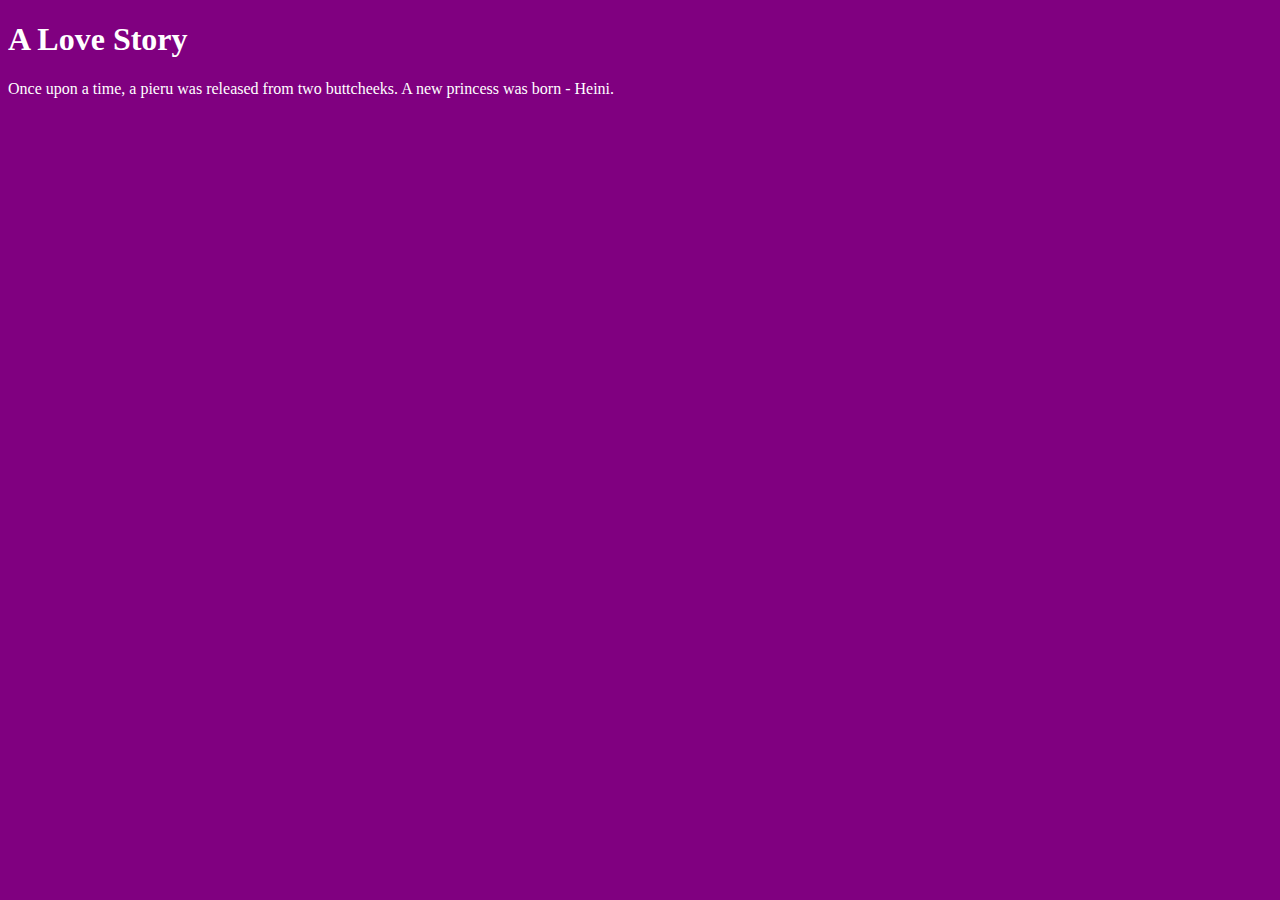
==== index.html @ 0540ab8f "structure for updating" ====
<!DOCTYPE html>
<html>
<head>
	<link rel="stylesheet" href="layout.css">
</head>
<body>

<h1>A Love Story</h1>

<p>Once upon a time, a pieru was released from two buttcheeks. A new
princess was born - Heini.</p>

</body>
</html>
---- layout.css ----
body {
	background-color : purple;
}
h1 {
	color : white;
}
p {
	color : white;
}
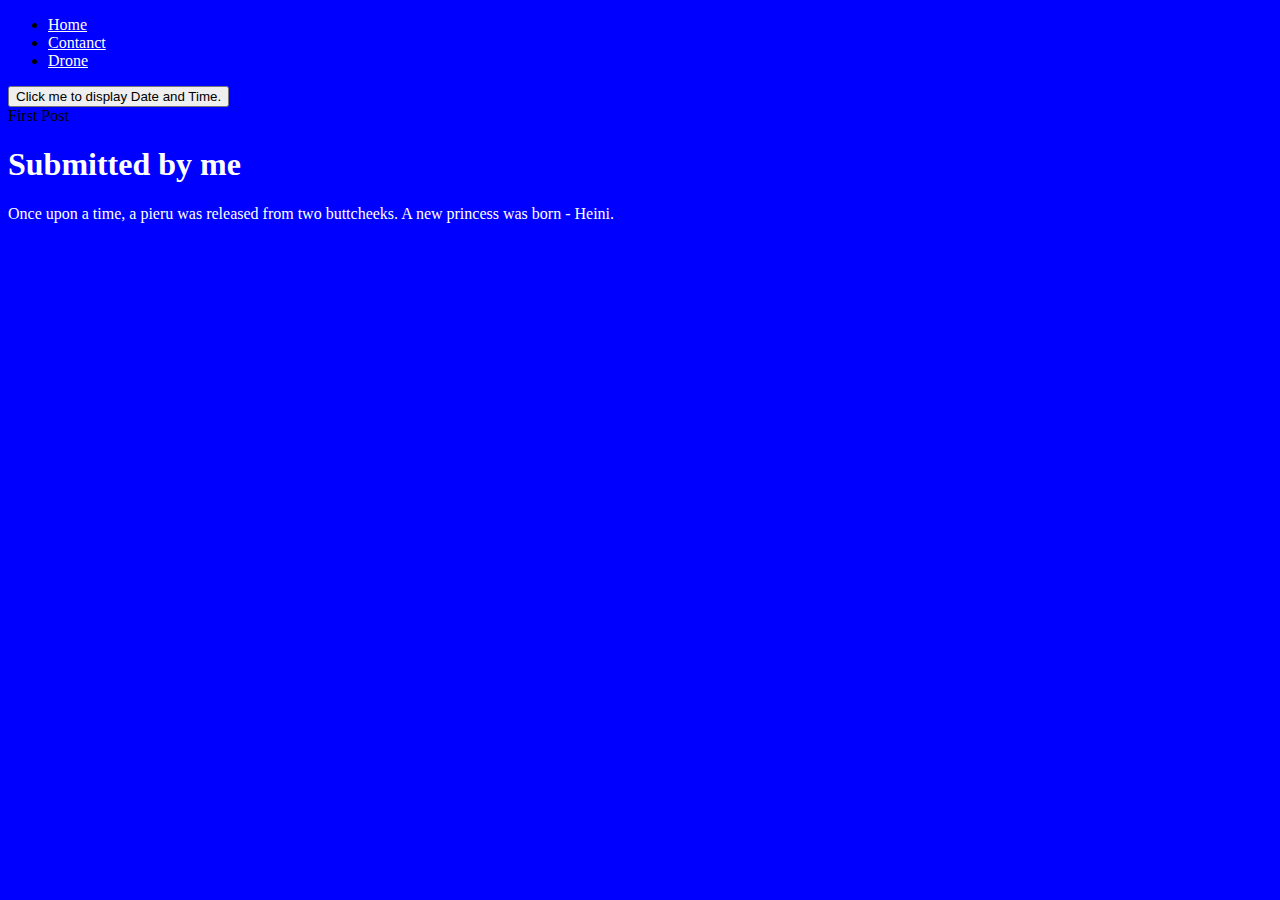
==== commit 015745d4: "first test with webserver" ====
--- a/index.html
+++ b/index.html
@@ -1,14 +1,45 @@
 <!DOCTYPE html>
-<html>
+<html lang="se">
+
 <head>
+	<title>HTML5/CSS3 Responsive Theme</title>
+	<meta charset="utf-8"/>
+
 	<link rel="stylesheet" href="layout.css">
+	<meta name="viewport" content="width=device-width, initial-scale=1.0"/>
 </head>
 <body>
 
-<h1>A Love Story</h1>
+	<header>
+		<nav><ul>
+			<li><a href="#">Home</a></li>
+			<li><a href="#">Contanct</a></li>
+			<li><a href="touchController">Drone</a></li>
+		</ul></nav>
+	</header>
+	<button type="button"
+	onclick="document.getElementById('demo').innerHTML = Date()">
+Click me to display Date and Time.</button>
+	<div class="mainContent">
+		<div class="content">
+			<article class="topcontent">
+				<header>
+						<h2<a href="##" title="First Post">First Post</a></h2>
+				</header>
+				<footer>
+					<h1> Submitted by me </h1>
+				</footer>
+				<content>
+					<p id="demo"></p>
+					<p>Once upon a time, a pieru was released from two buttcheeks. A new
+					princess was born - Heini.</p>
+				</content>
+			</article>
+		</div>
+	</div>
 
-<p>Once upon a time, a pieru was released from two buttcheeks. A new
-princess was born - Heini.</p>
+
+
 
 </body>
 </html>
--- a/layout.css
+++ b/layout.css
@@ -1,5 +1,5 @@
 body {
-	background-color : purple;
+	background-color : blue;
 }
 h1 {
 	color : white;
@@ -7,3 +7,9 @@
 p {
 	color : white;
 }
+h2{
+	color : white;
+}
+a{
+	color : white;
+}
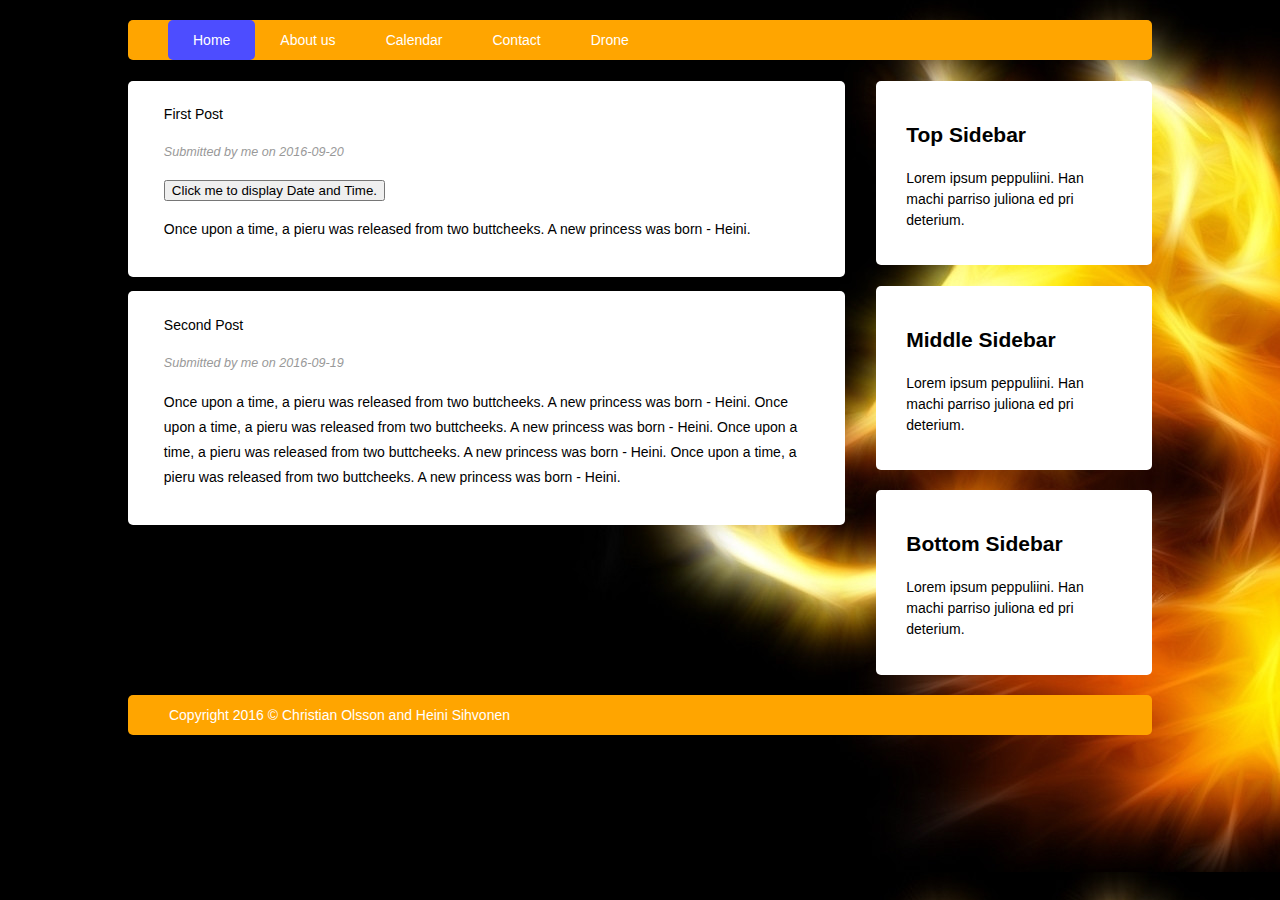
==== commit ff52d8c4: "responsive base in place" ====
--- a/index.html
+++ b/index.html
@@ -8,36 +8,82 @@
 	<link rel="stylesheet" href="layout.css">
 	<meta name="viewport" content="width=device-width, initial-scale=1.0"/>
 </head>
-<body>
+<body class="body">
 
-	<header>
+	<header class="mainHeader">
 		<nav><ul>
-			<li><a href="#">Home</a></li>
-			<li><a href="#">Contanct</a></li>
-			<li><a href="touchController">Drone</a></li>
+			<li class="active"><a href="#">Home</a></li>
+			<li><a href="#">About us</a></li>
+			<li><a href="#">Calendar</a></li>
+			<li><a href="#">Contact</a></li>
+			<li><a href="touchController.html">Drone</a></li>
 		</ul></nav>
 	</header>
-	<button type="button"
-	onclick="document.getElementById('demo').innerHTML = Date()">
-Click me to display Date and Time.</button>
+
 	<div class="mainContent">
 		<div class="content">
-			<article class="topcontent">
+			<article class="topContent">
 				<header>
-						<h2<a href="##" title="First Post">First Post</a></h2>
+						<h2<a href="#" title="First Post">First Post</a></h2>
 				</header>
 				<footer>
-					<h1> Submitted by me </h1>
+					<p class="post-info"> Submitted by me on 2016-09-20</p>
 				</footer>
 				<content>
+					<button type="button"
+					onclick="document.getElementById('demo').innerHTML = Date()">
+				Click me to display Date and Time.</button>
+
 					<p id="demo"></p>
 					<p>Once upon a time, a pieru was released from two buttcheeks. A new
+					princess was born - Heini.</p>
+				</content>
+			</article>
+
+			<article class="bottomContent">
+				<header>
+						<h2<a href="#" title="Second Post">Second Post</a></h2>
+				</header>
+				<footer>
+					<p class="post-info"> Submitted by me on 2016-09-19 </p>
+				</footer>
+				<content>
+					<p>Once upon a time, a pieru was released from two buttcheeks. A new
+					princess was born - Heini.
+					Once upon a time, a pieru was released from two buttcheeks. A new
+					princess was born - Heini.
+					Once upon a time, a pieru was released from two buttcheeks. A new
+					princess was born - Heini.
+					Once upon a time, a pieru was released from two buttcheeks. A new
 					princess was born - Heini.</p>
 				</content>
 			</article>
 		</div>
 	</div>
 
+	<aside class="top-sidebar">
+		<article>
+			<h2> Top Sidebar</h2>
+			<p> Lorem ipsum peppuliini. Han machi parriso juliona ed pri deterium. </p>
+		</article>
+	</aside>
+	<aside class="middle-sidebar">
+		<article>
+			<h2> Middle Sidebar</h2>
+			<p> Lorem ipsum peppuliini. Han machi parriso juliona ed pri deterium. </p>
+		</article>
+	</aside>
+	<aside class="bottom-sidebar">
+		<article>
+			<h2> Bottom Sidebar</h2>
+			<p> Lorem ipsum peppuliini. Han machi parriso juliona ed pri deterium. </p>
+		</article>
+	</aside>
+
+	<footer class="main-footer">
+		<p> Copyright 2016 &copy; Christian Olsson and Heini Sihvonen </p>
+	</footer>
+
 
 
 
--- a/layout.css
+++ b/layout.css
@@ -1,15 +1,213 @@
+/*
+	Comments:
+*/
+
 body {
-	background-color : blue;
-}
-h1 {
-	color : white;
-}
-p {
-	color : white;
-}
-h2{
-	color : white;
-}
-a{
-	color : white;
-}
+	background-image: url('img/abstract_fox.png');
+	color: black;
+	font-size: 87.5%; /*base font size is 14px*/
+	font-family: Arial, "Lucida Sans Unicode";
+	line-height: 1.5;
+	text-align: left;
+}
+
+a {
+	text-decoration: none;
+}
+
+a:link, a:visited{
+	color: #CF5C3F;
+}
+
+a:hover, a:active{
+	color: #CF5C3F;
+	background-color: #FFF;
+}
+
+.body {
+	margin: 0 auto; /* EVERYTHING CENTER */
+	width:80%;
+	clear: both; /*makes container no floating elements*/
+
+}
+
+.mainHeader nav{
+	background-color: orange;
+	height: 40px;
+	margin: 2% 0 0 0;
+	border-radius: 5px;
+	-moz-border-radius: 5px;
+	-webkit-border-radius: 5px;
+}
+
+.mainHeader nav ul{
+	list-style: none;
+	margin: 0 auto;
+}
+
+.mainHeader nav ul li{
+	float: left;
+	display: inline;
+}
+
+.mainHeader nav a:link, .mainHeader nav a:visited{
+	color: #FFF;
+	display: inline-block;
+	padding: 10px 25px;
+	height: 20px;
+}
+
+.mainHeader nav a:hover, .mainHeader nav a:active,
+.mainHeader nav .active a:link, .mainHeader nav .active a:visited{
+	background-color: #4d4dff;
+	color: white;
+	text-shadow: none;
+	border-radius: 5px;
+}
+
+.mainHeader nav ul li a {
+	border-radius: 5px;
+	-moz-border-radius: 5px;
+	-webkit-border-radius: 5px;
+}
+
+.mainContent{
+	line-height: 25px;
+	border-radius: 5px;
+	-moz-border-radius: 5px;
+	-webkit-border-radius: 5px;
+}
+
+.content {
+	width: 70%;
+	float: left;
+	margin-top: 2%;
+}
+
+.topContent{
+	background-color: white;
+	border-radius: 5px;
+	-moz-border-radius: 5px;
+	-webkit-border-radius: 5px;
+	padding: 3% 5%;
+	margin-top: : 2%;
+}
+
+.bottomContent{
+	background-color: white;
+	border-radius: 5px;
+	-moz-border-radius: 5px;
+	-webkit-border-radius: 5px;
+	padding: 3% 5%;
+	margin-top: 2%;
+}
+
+.post-info{
+	font-style: italic;
+	color: #999;
+	font-size: 90%;
+}
+
+.top-sidebar{
+	width: 21%;
+	float: left;
+	background-color: #FFF;
+	border-radius: 5px;
+	-moz-border-radius: 5px;
+	-webkit-border-radius: 5px;
+	margin: 2% 0 2% 3%;
+	padding: 2% 3%
+}
+
+.middle-sidebar{
+	width: 21%;
+	float: left;
+	background-color: #FFF;
+	border-radius: 5px;
+	-moz-border-radius: 5px;
+	-webkit-border-radius: 5px;
+	margin: 0 0 2% 3%;
+	padding: 2% 3%;
+}
+.bottom-sidebar{
+	width: 21%;
+	float: left;
+	background-color: #FFF;
+	border-radius: 5px;
+	-moz-border-radius: 5px;
+	-webkit-border-radius: 5px;
+	margin: 0 0 2% 3%;
+	padding: 2% 3%;
+}
+
+.main-footer{
+	color: white;
+	width: 100%;
+	height: 40px;
+	float: left;
+	border-radius: 5px;
+	-moz-border-radius: 5px;
+	-webkit-border-radius: 5px;
+	background-color: orange;
+	margin-bottom: 2%;
+}
+
+.main-footer p {
+	width: 92%;
+	margin: 1% auto;
+	color: #FFF;
+}
+
+@media only screen and (min-width: 150px) and (max-width: 600px)
+{
+
+	.body {
+		width:90%;
+		font-size: 95%;
+	}
+	.mainHeader nav{
+		height: 160px;
+	}
+
+	.mainHeader nav ul{
+		padding-left: 0;
+	}
+
+	.mainHeader nav ul li{
+		width: 100%;
+		text-align: center;
+	}
+
+	.mainHeader nav a:link, .mainHeader nav a:visited{
+		padding: 10px 25px;
+		height: 20px;
+		display: block;
+	}
+
+	.content {
+		width: 100%;
+		float: left;
+		margin-top: 2%;
+	}
+
+	.topContent{
+		background-color: white;
+		border-radius: 5px;
+		-moz-border-radius: 5px;
+		-webkit-border-radius: 5px;
+		padding: 3% 5%;
+		margin-top: : 2%;
+		margin-bottom: 4%;
+	}
+
+	.bottomContent{
+		margin-top: 3%;
+	}
+
+	.top-sidebar, .middle-sidebar, .bottom-sidebar{
+		width: 94%;
+		margin: 2% 0 2% 0;
+		padding: 2% 3%
+	}
+
+}
